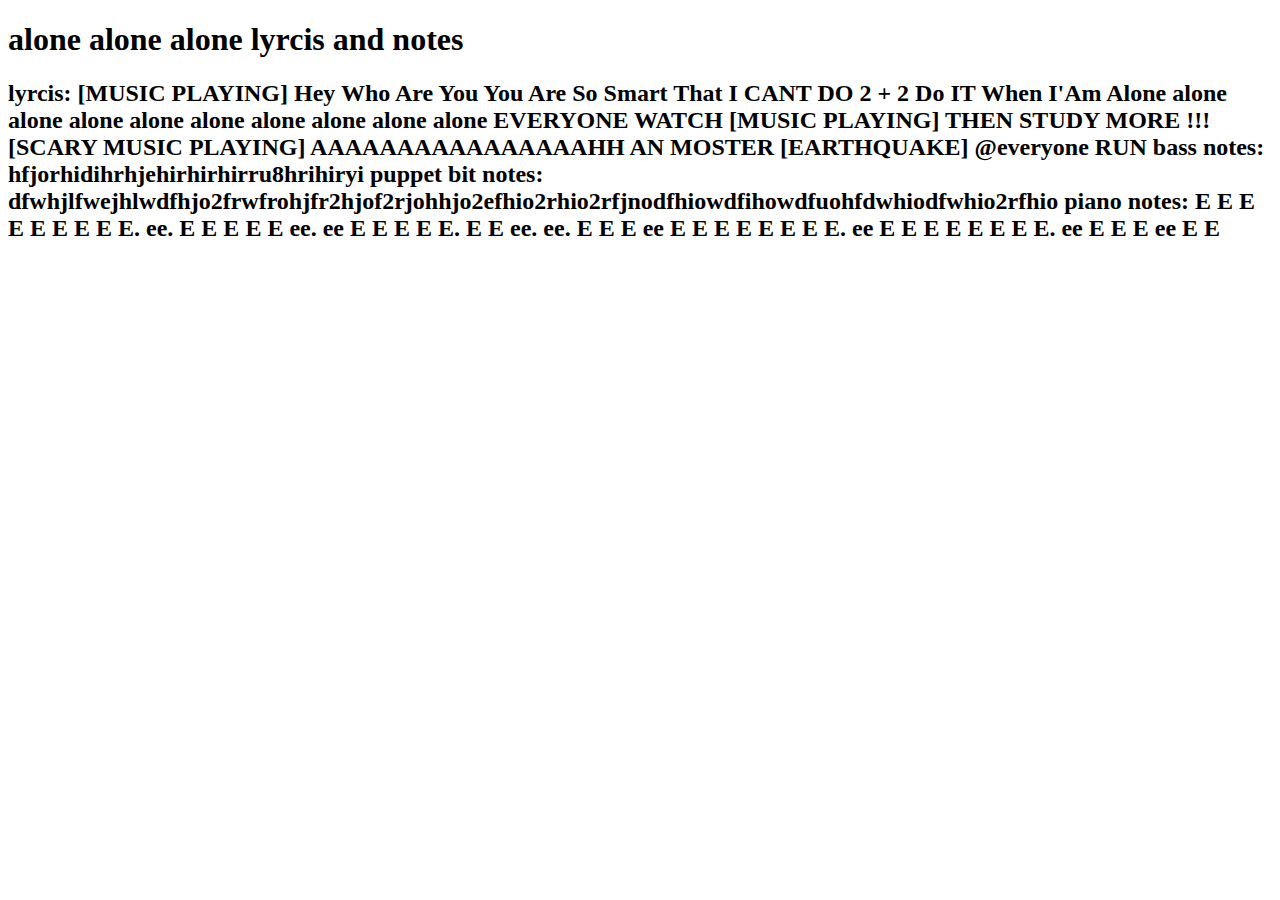
==== 23 scary.lyrcis alone alone alone/index.html @ 95a400b1 "Create index.html" ====
<!DOCTYPE html>
<html>
  <head>
    <title>LYRCIS & NOTES</title>
  </head>
  <body>
    <h1>
      alone alone alone lyrcis and notes
    </h1>
    <h2>
      lyrcis:
[MUSIC PLAYING]
Hey Who Are You You Are So Smart That I CANT DO 2 + 2
Do IT When I'Am Alone
alone alone alone
alone alone alone
alone alone alone

EVERYONE WATCH

[MUSIC PLAYING]
THEN STUDY MORE
!!!

[SCARY MUSIC PLAYING]

AAAAAAAAAAAAAAAAHH

AN MOSTER
















[EARTHQUAKE]

@everyone RUN

bass notes:
hfjorhidihrhjehirhirhirru8hrihiryi

puppet bit notes:
dfwhjlfwejhlwdfhjo2frwfrohjfr2hjof2rjohhjo2efhio2rhio2rfjnodfhiowdfihowdfuohfdwhiodfwhio2rfhio 

piano notes:
E E E E E E E E E. ee. E E E E E ee. ee E E E E E. E E ee. ee. E E E ee E E E E E E E E. ee E E E E E E E E. ee E E E  ee E E 
    </h2>
  </body>
</html>
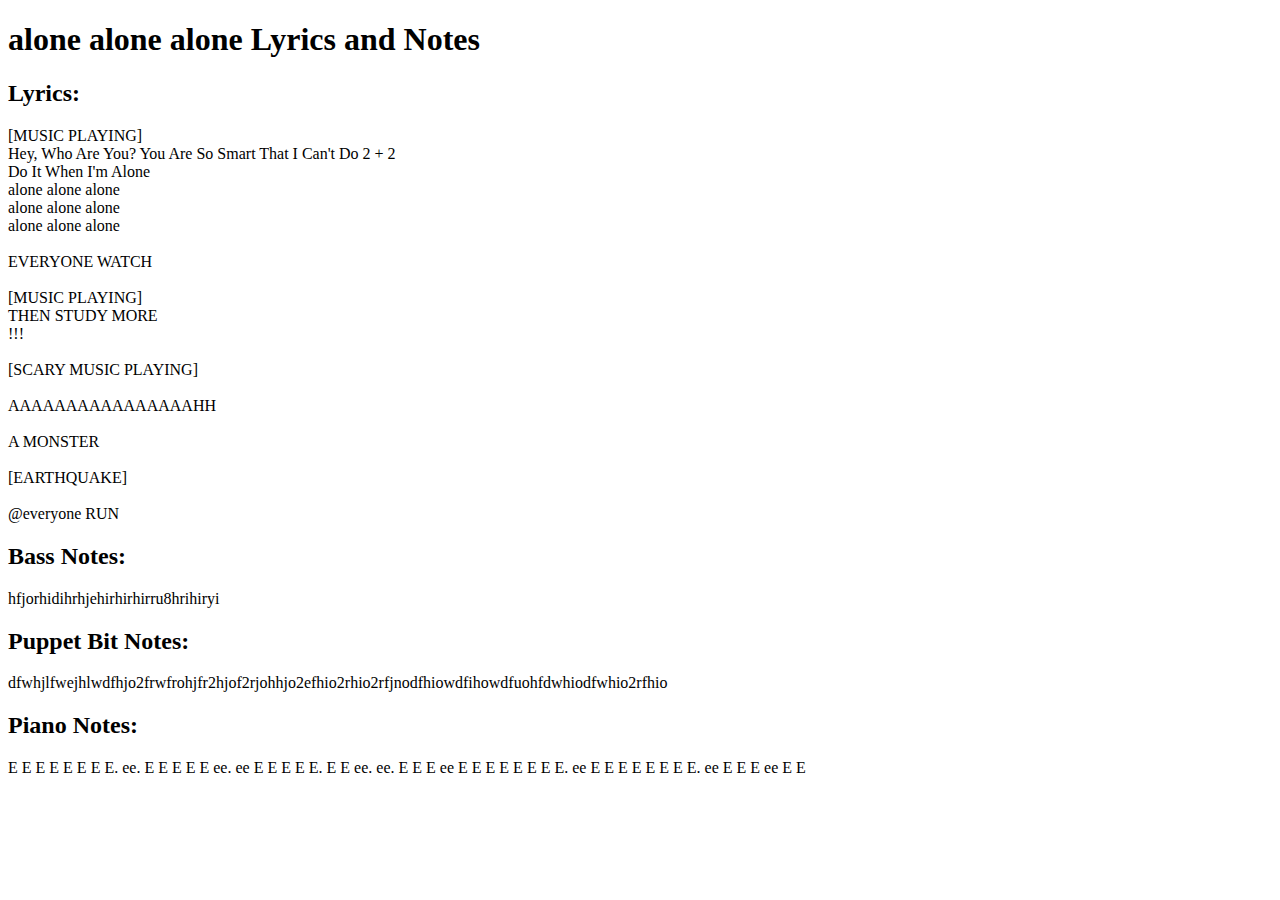
==== commit d8df9307: "Update index.html" ====
--- a/23 scary.lyrcis alone alone alone/index.html
+++ b/23 scary.lyrcis alone alone alone/index.html
@@ -1,60 +1,42 @@
 <!DOCTYPE html>
 <html>
   <head>
-    <title>LYRCIS & NOTES</title>
+    <title>LYRICS & NOTES</title>
   </head>
   <body>
-    <h1>
-      alone alone alone lyrcis and notes
-    </h1>
-    <h2>
-      lyrcis:
-[MUSIC PLAYING]
-Hey Who Are You You Are So Smart That I CANT DO 2 + 2
-Do IT When I'Am Alone
-alone alone alone
-alone alone alone
-alone alone alone
-
-EVERYONE WATCH
-
-[MUSIC PLAYING]
-THEN STUDY MORE
-!!!
-
-[SCARY MUSIC PLAYING]
-
-AAAAAAAAAAAAAAAAHH
-
-AN MOSTER
-
-
-
-
-
-
-
-
-
-
-
-
-
-
-
-
-[EARTHQUAKE]
-
-@everyone RUN
-
-bass notes:
-hfjorhidihrhjehirhirhirru8hrihiryi
-
-puppet bit notes:
-dfwhjlfwejhlwdfhjo2frwfrohjfr2hjof2rjohhjo2efhio2rhio2rfjnodfhiowdfihowdfuohfdwhiodfwhio2rfhio 
-
-piano notes:
-E E E E E E E E E. ee. E E E E E ee. ee E E E E E. E E ee. ee. E E E ee E E E E E E E E. ee E E E E E E E E. ee E E E  ee E E 
-    </h2>
+    <h1>alone alone alone Lyrics and Notes</h1>
+    <h2>Lyrics:</h2>
+    <p>
+      [MUSIC PLAYING]<br>
+      Hey, Who Are You? You Are So Smart That I Can't Do 2 + 2<br>
+      Do It When I'm Alone<br>
+      alone alone alone<br>
+      alone alone alone<br>
+      alone alone alone<br>
+      <br>
+      EVERYONE WATCH<br>
+      <br>
+      [MUSIC PLAYING]<br>
+      THEN STUDY MORE<br>
+      !!!<br>
+      <br>
+      [SCARY MUSIC PLAYING]<br>
+      <br>
+      AAAAAAAAAAAAAAAAHH<br>
+      <br>
+      A MONSTER<br>
+      <br>
+      [EARTHQUAKE]<br>
+      <br>
+      @everyone RUN
+    </p>
+    <h2>Bass Notes:</h2>
+    <p>hfjorhidihrhjehirhirhirru8hrihiryi</p>
+    <h2>Puppet Bit Notes:</h2>
+    <p>dfwhjlfwejhlwdfhjo2frwfrohjfr2hjof2rjohhjo2efhio2rhio2rfjnodfhiowdfihowdfuohfdwhiodfwhio2rfhio</p>
+    <h2>Piano Notes:</h2>
+    <p>
+      E E E E E E E E. ee. E E E E E ee. ee E E E E E. E E ee. ee. E E E ee E E E E E E E E. ee E E E E E E E E. ee E E E  ee E E
+    </p>
   </body>
 </html>
